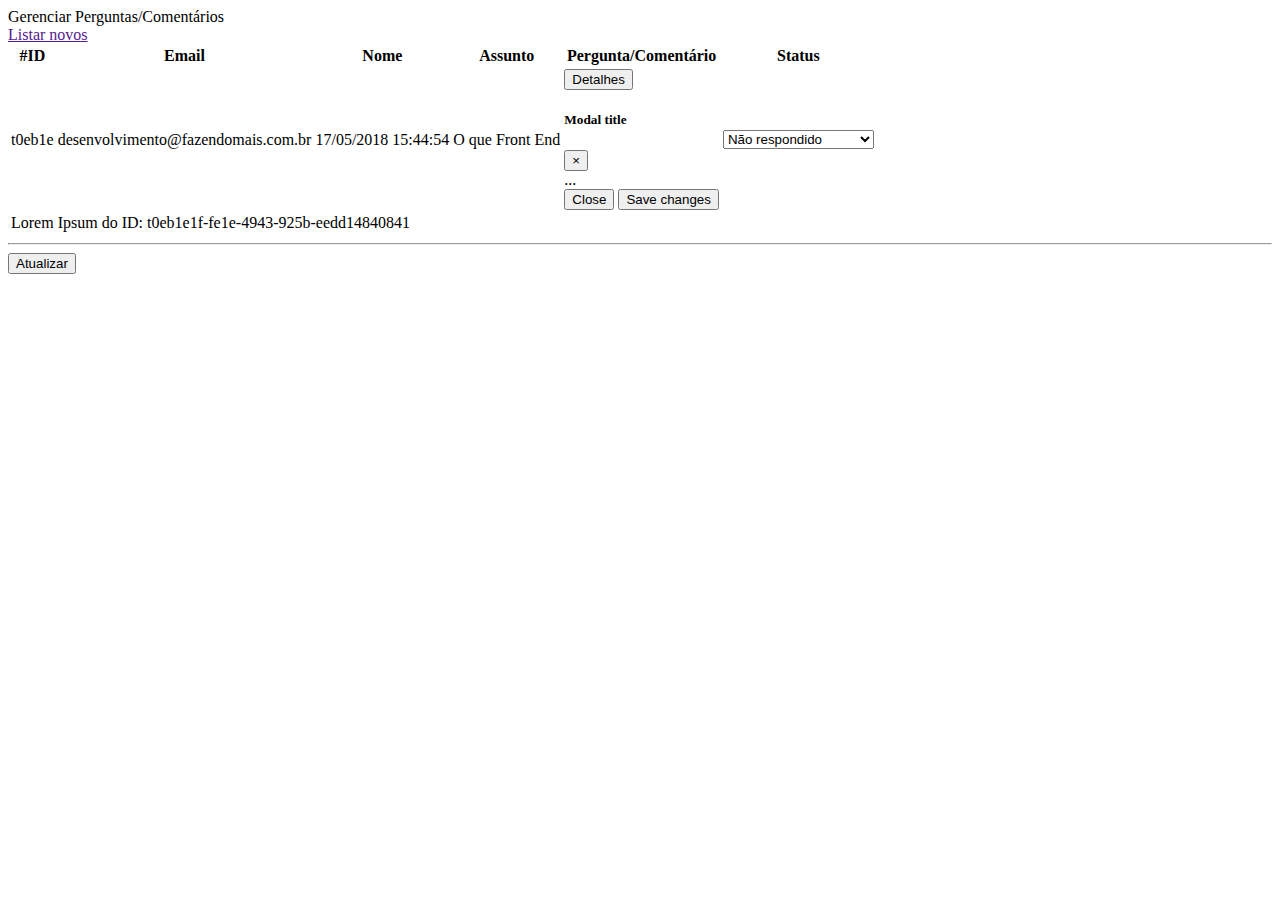
==== index.html @ a6719fb0 "Projeto Inicial" ====
<!DOCTYPE html>
<html lang="en">

<head>
    <meta charset="UTF-8">
    <meta name="viewport" content="width=device-width, initial-scale=1.0">
    <meta http-equiv="X-UA-Compatible" content="ie=edge">
    <title>Document</title>

    <link rel="stylesheet" href="https://stackpath.bootstrapcdn.com/bootstrap/4.1.1/css/bootstrap.min.css" integrity="sha384-WskhaSGFgHYWDcbwN70/dfYBj47jz9qbsMId/iRN3ewGhXQFZCSftd1LZCfmhktB"
        crossorigin="anonymous">

    <style>
        @media only screen and (max-width: 800px) {

            .cf:after {
                visibility: hidden;
                display: block;
                font-size: 0;
                content: " ";
                clear: both;
                height: 0;
            }
            * html .cf {
                zoom: 1;
            }
            *:first-child+html .cf {
                zoom: 1;
            }

            table {
                width: 100%;
                border-collapse: collapse;
                border-spacing: 0;
            }

            th,
            td {
                margin: 0;
                vertical-align: top;
            }
            th {
                text-align: left;
            }

            table {
                display: block;
                position: relative;
                width: 100%;
            }
            thead {
                display: block;
                float: left;
            }
            tbody {
                display: block;
                width: auto;
                position: relative;
                overflow-x: auto;
                white-space: nowrap;
            }
            thead tr {
                display: block;
            }
            th {
                display: block;
                text-align: right;
            }
            tbody tr {
                display: inline-block;
                vertical-align: top;
            }
            td {
                display: block;
                min-height: 1.25em;
                text-align: left;
            }


            /* sort out borders */
            th {
                border-bottom: 0;
                border-left: 0;
            }
            td {
                border-left: 0;
                border-right: 0;
                border-bottom: 0;
            }
            tbody tr {
                border-left: 1px solid #babcbf;
            }
            th:last-child,
            td:last-child {
                border-bottom: 1px solid #babcbf;
            }
        }
    </style>
</head>

<body>
    <div class="container-fluid"></div>
    <div class="card">
        <div class="card-header">
            Gerenciar Perguntas/Comentários

        </div>
        <div class="card-body">
            <div class="form-group">
                <div class="col">
                    <a href="" class="btn btn-primary">Listar novos</a>
                </div>
            </div>

            <div class="row">
            </div>
            <div class="col-md-9 col-md-push-3">
            </div>
            <div class="col-md-9 col-md-push-3">
            </div>
            <div class="col-md-9 col-md-push-3">

            </div>
            <div class="col-md-9 col-md-push-3">
            </div>
            <div class="col-md-9 col-md-push-3">
            </div>
            <div class="col-md-9 col-md-push-3">
            </div>
            <div class="col-md-9 col-md-push-3">
            </div>
            <div class="row col">
            </div>
            <div class="col-md-9 col-md-push-3">
            </div>
            <div class="col-md-9 col-md-push-3">
            </div>
            <div class="col-md-9 col-md-push-3">

            </div>
            <div class="col-md-9 col-md-push-3">
            </div>
            <div class="col-md-9 col-md-push-3">
            </div>
            <div class="col-md-9 col-md-push-3">
            </div>
            <div class="col-md-9 col-md-push-3">
            </div>
            <table class="table col-sm-12 col-md-8 col-xl-12 table-hover table-responsive">
                <thead class="cf">
                    <tr>
                        <th>
                            #ID
                        </th>


                        <th>
                            Email
                        </th>


                        <th>
                            Nome
                        </th>


                        <th>
                            Assunto
                        </th>



                        <th>
                            Pergunta/Comentário
                        </th>


                        <th>
                            Status
                        </th>


                        <th></th>


                    </tr>

                </thead>

                <tbody class="cf">
                    <tr class="accordion-toggle" id="t0eb1e1f-fe1e-4943-925b-eedd14840841">
                        <td>
                            <span class="text-bold">t0eb1e</span>
                            <input id="item_Id" name="item.Id" value="t0eb1e1f-fe1e-4943-925b-eedd14840841" type="hidden">
                        </td>


                        <td>
                            desenvolvimento@fazendomais.com.br
                            <input data-val="true" data-val-maxlength="Máximo Email caracteres" data-val-maxlength-max="150" data-val-minlength="Mínimo Email caracteres"
                                data-val-minlength-min="5" data-val-required="Preencha o campo E-mail" id="item_Email" name="item.Email"
                                value="desenvolvimento@fazendomais.com.br" type="hidden">
                        </td>


                        <td>
                            17/05/2018 15:44:54
                            <input data-val="true" data-val-maxlength="Máximo Nome caracteres" data-val-maxlength-max="150" data-val-minlength="Mínimo Nome caracteres"
                                data-val-minlength-min="2" data-val-required="Preencha o campo Nome" id="item_Nome" name="item.Nome"
                                value="17/05/2018 15:44:54" type="hidden">
                        </td>



                        <td>
                            O que Front End
                            <input data-val="true" data-val-maxlength="Máximo Assunto caracteres" data-val-maxlength-max="50" data-val-minlength="Mínimo Assunto caracteres"
                                data-val-minlength-min="2" data-val-required="Preencha o campo Assunto" id="item_Assunto" name="item.Assunto"
                                value="O que Front End" type="hidden">
                        </td>



                        <td>
                            <button id="btn-collapse" data-toggle="collapse" data-target="#t0eb1e" class="btn btn-primary" aria-expanded="true">Detalhes</button>
                             <!-- Modal -->
                    <div class="modal fade" id="t0eb1e" tabindex="-1" role="dialog" aria-labelledby="exampleModalLabel" aria-hidden="true">
                            <div class="modal-dialog" role="document">
                                <div class="modal-content">
                                    <div class="modal-header">
                                        <h5 class="modal-title" id="exampleModalLabel">Modal title</h5>
                                        <button type="button" class="close" data-dismiss="modal" aria-label="Close">
                                            <span aria-hidden="true">&times;</span>
                                        </button>
                                    </div>
                                    <div class="modal-body">
                                        ...
                                    </div>
                                    <div class="modal-footer">
                                        <button type="button" class="btn btn-secondary" data-dismiss="modal">Close</button>
                                        <button type="button" class="btn btn-primary">Save changes</button>
                                    </div>
                                </div>
                            </div>
                        </div>


                        </td>




                        <td>
                            <select data-val="true" data-val-required="O campo Status é obrigatório." id="item_Status" name="item.Status">
                                <option value="SemResposta">Não respondido</option>
                                <option value="NoLocal">Respondido no Local</option>
                                <option value="ViaEmail">Respondido via Email</option>
                            </select>
                            <span class="field-validation-valid text-danger" data-valmsg-for="item.Status" data-valmsg-replace="true"></span>

                        </td>



                    </tr>

                    <tr class="col collapse in" id="t0eb1e" style="">

                        <td colspan="12" class="col">

                            Lorem Ipsum do ID: t0eb1e1f-fe1e-4943-925b-eedd14840841
                            <input data-val="true" data-val-maxlength="Máximo Pergunta/Comentário caracteres" data-val-maxlength-max="1000" data-val-minlength="Mínimo Pergunta/Comentário caracteres"
                                data-val-minlength-min="5" data-val-required="Preencha o campo Pergunta/Comentário" id="item_Comentario"
                                name="item.Comentario" value="Lorem Ipsum do ID: t0eb1e1f-fe1e-4943-925b-eedd14840841" type="hidden">
                        </td>

                    </tr>
                   


                </tbody>

            </table>
            <hr>


            <div class="form-group">
                <div class="col">
                    <button id="saveOrder" class="btn btn-success">Atualizar</button>
                </div>
            </div>

        </div>
    </div>
    </div>

    <script src="https://code.jquery.com/jquery-3.3.1.slim.min.js" integrity="sha384-q8i/X+965DzO0rT7abK41JStQIAqVgRVzpbzo5smXKp4YfRvH+8abtTE1Pi6jizo"
        crossorigin="anonymous"></script>
    <script src="https://cdnjs.cloudflare.com/ajax/libs/popper.js/1.14.3/umd/popper.min.js" integrity="sha384-ZMP7rVo3mIykV+2+9J3UJ46jBk0WLaUAdn689aCwoqbBJiSnjAK/l8WvCWPIPm49"
        crossorigin="anonymous"></script>
    <script src="https://stackpath.bootstrapcdn.com/bootstrap/4.1.1/js/bootstrap.min.js" integrity="sha384-smHYKdLADwkXOn1EmN1qk/HfnUcbVRZyYmZ4qpPea6sjB/pTJ0euyQp0Mk8ck+5T"
        crossorigin="anonymous"></script>

    <script>
        $(function () {


            $(window).resize(function () {
                //update stuff
                
                var width = screen.width;
                if (width < 990) {
                    var trHidden = $('tr').has('.col').hide();

                    var btn = $('#btn-collapse').removeAttr('data-toggle');
                    btn = $('#btn-collapse').attr('data-toggle', 'modal');
                    var modal = $('div').find('.modal');


                if(trHidden.attr('id').length > 0)
                modal.attr('id', trHidden.attr('id'))
                
                trHidden.attr('id', '');
                    //  console.log(modal.attr('id', trHidden.attr('id')));
                    return;
                }
                var trHidden = $('tr').has('.col').show();
                var modal = $('div').find('.modal');

                if(modal.attr('id').length > 0)
                trHidden.attr('id', modal.attr('id'))
                
                modal.attr('id', '');

               
                $('tr').has('.col').show()
                $('#btn-collapse').attr('data-toggle', 'collapse');
            });
        });
    </script>
</body>

</html>
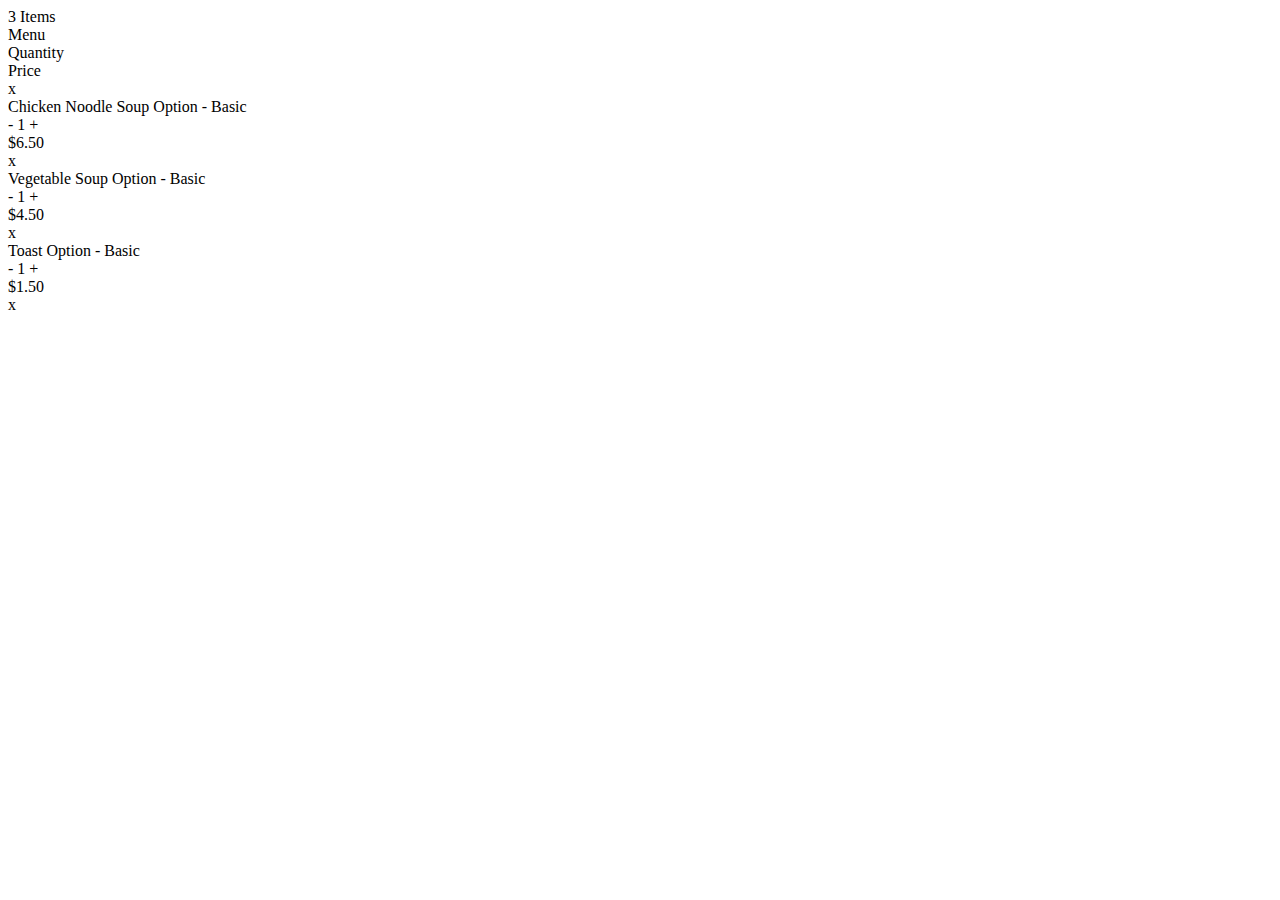
==== commit 5976b1a7: "Adicionado Style.css" ====
--- a/index.html
+++ b/index.html
@@ -9,335 +9,70 @@
 
     <link rel="stylesheet" href="https://stackpath.bootstrapcdn.com/bootstrap/4.1.1/css/bootstrap.min.css" integrity="sha384-WskhaSGFgHYWDcbwN70/dfYBj47jz9qbsMId/iRN3ewGhXQFZCSftd1LZCfmhktB"
         crossorigin="anonymous">
-
-    <style>
-        @media only screen and (max-width: 800px) {
-
-            .cf:after {
-                visibility: hidden;
-                display: block;
-                font-size: 0;
-                content: " ";
-                clear: both;
-                height: 0;
-            }
-            * html .cf {
-                zoom: 1;
-            }
-            *:first-child+html .cf {
-                zoom: 1;
-            }
-
-            table {
-                width: 100%;
-                border-collapse: collapse;
-                border-spacing: 0;
-            }
-
-            th,
-            td {
-                margin: 0;
-                vertical-align: top;
-            }
-            th {
-                text-align: left;
-            }
-
-            table {
-                display: block;
-                position: relative;
-                width: 100%;
-            }
-            thead {
-                display: block;
-                float: left;
-            }
-            tbody {
-                display: block;
-                width: auto;
-                position: relative;
-                overflow-x: auto;
-                white-space: nowrap;
-            }
-            thead tr {
-                display: block;
-            }
-            th {
-                display: block;
-                text-align: right;
-            }
-            tbody tr {
-                display: inline-block;
-                vertical-align: top;
-            }
-            td {
-                display: block;
-                min-height: 1.25em;
-                text-align: left;
-            }
-
-
-            /* sort out borders */
-            th {
-                border-bottom: 0;
-                border-left: 0;
-            }
-            td {
-                border-left: 0;
-                border-right: 0;
-                border-bottom: 0;
-            }
-            tbody tr {
-                border-left: 1px solid #babcbf;
-            }
-            th:last-child,
-            td:last-child {
-                border-bottom: 1px solid #babcbf;
-            }
-        }
-    </style>
+    <link rel="stylesheet" href="style.css" />
 </head>
 
 <body>
-    <div class="container-fluid"></div>
-    <div class="card">
-        <div class="card-header">
-            Gerenciar Perguntas/Comentários
+    <div class="container">
 
-        </div>
-        <div class="card-body">
-            <div class="form-group">
-                <div class="col">
-                    <a href="" class="btn btn-primary">Listar novos</a>
+        <div class="custom-table">
+            <div class="table-header-mobile visible-xs">3 Items</div>
+            <div class="table-header hidden-xs">
+                <div class="table-row">
+                    <div class="table-column menu">Menu</div>
+                    <div class="table-column amount">Quantity</div>
+                    <div class="table-column price">Price</div>
+                    <div class="table-column delete">x</div>
                 </div>
             </div>
+            <div class="table-row">
+                <div class="table-column menu">
+                    <span>Chicken Noodle Soup</span>
+                    <span class="option">Option - Basic</span>
+                </div>
+                <div class="table-column amount">
+                    <div class="number-input">
+                        <span class="minus">-</span>
+                        <span class="number">1</span>
+                        <span class="plus">+</span>
+                    </div>
+                </div>
+                <div class="table-column price">$6.50</div>
+                <div class="table-column delete">x</div>
+            </div>
+            <div class="table-row">
+                <div class="table-column menu">
+                    <span>Vegetable Soup</span>
+                    <span class="option">Option - Basic</span>
+                </div>
+                <div class="table-column amount">
+                    <div class="number-input">
+                        <span class="minus">-</span>
+                        <span class="number">1</span>
+                        <span class="plus">+</span>
+                    </div>
+                </div>
+                <div class="table-column price">$4.50</div>
+                <div class="table-column delete">x</div>
+            </div>
+            <div class="table-row">
+                <div class="table-column menu">
+                    <span>Toast</span>
+                    <span class="option">Option - Basic</span>
+                </div>
+                <div class="table-column amount">
+                    <div class="number-input">
+                        <span class="minus">-</span>
+                        <span class="number">1</span>
+                        <span class="plus">+</span>
+                    </div>
+                </div>
+                <div class="table-column price">$1.50</div>
+                <div class="table-column delete">x</div>
+            </div>
+        </div>
 
-            <div class="row">
-            </div>
-            <div class="col-md-9 col-md-push-3">
-            </div>
-            <div class="col-md-9 col-md-push-3">
-            </div>
-            <div class="col-md-9 col-md-push-3">
-
-            </div>
-            <div class="col-md-9 col-md-push-3">
-            </div>
-            <div class="col-md-9 col-md-push-3">
-            </div>
-            <div class="col-md-9 col-md-push-3">
-            </div>
-            <div class="col-md-9 col-md-push-3">
-            </div>
-            <div class="row col">
-            </div>
-            <div class="col-md-9 col-md-push-3">
-            </div>
-            <div class="col-md-9 col-md-push-3">
-            </div>
-            <div class="col-md-9 col-md-push-3">
-
-            </div>
-            <div class="col-md-9 col-md-push-3">
-            </div>
-            <div class="col-md-9 col-md-push-3">
-            </div>
-            <div class="col-md-9 col-md-push-3">
-            </div>
-            <div class="col-md-9 col-md-push-3">
-            </div>
-            <table class="table col-sm-12 col-md-8 col-xl-12 table-hover table-responsive">
-                <thead class="cf">
-                    <tr>
-                        <th>
-                            #ID
-                        </th>
-
-
-                        <th>
-                            Email
-                        </th>
-
-
-                        <th>
-                            Nome
-                        </th>
-
-
-                        <th>
-                            Assunto
-                        </th>
-
-
-
-                        <th>
-                            Pergunta/Comentário
-                        </th>
-
-
-                        <th>
-                            Status
-                        </th>
-
-
-                        <th></th>
-
-
-                    </tr>
-
-                </thead>
-
-                <tbody class="cf">
-                    <tr class="accordion-toggle" id="t0eb1e1f-fe1e-4943-925b-eedd14840841">
-                        <td>
-                            <span class="text-bold">t0eb1e</span>
-                            <input id="item_Id" name="item.Id" value="t0eb1e1f-fe1e-4943-925b-eedd14840841" type="hidden">
-                        </td>
-
-
-                        <td>
-                            desenvolvimento@fazendomais.com.br
-                            <input data-val="true" data-val-maxlength="Máximo Email caracteres" data-val-maxlength-max="150" data-val-minlength="Mínimo Email caracteres"
-                                data-val-minlength-min="5" data-val-required="Preencha o campo E-mail" id="item_Email" name="item.Email"
-                                value="desenvolvimento@fazendomais.com.br" type="hidden">
-                        </td>
-
-
-                        <td>
-                            17/05/2018 15:44:54
-                            <input data-val="true" data-val-maxlength="Máximo Nome caracteres" data-val-maxlength-max="150" data-val-minlength="Mínimo Nome caracteres"
-                                data-val-minlength-min="2" data-val-required="Preencha o campo Nome" id="item_Nome" name="item.Nome"
-                                value="17/05/2018 15:44:54" type="hidden">
-                        </td>
-
-
-
-                        <td>
-                            O que Front End
-                            <input data-val="true" data-val-maxlength="Máximo Assunto caracteres" data-val-maxlength-max="50" data-val-minlength="Mínimo Assunto caracteres"
-                                data-val-minlength-min="2" data-val-required="Preencha o campo Assunto" id="item_Assunto" name="item.Assunto"
-                                value="O que Front End" type="hidden">
-                        </td>
-
-
-
-                        <td>
-                            <button id="btn-collapse" data-toggle="collapse" data-target="#t0eb1e" class="btn btn-primary" aria-expanded="true">Detalhes</button>
-                             <!-- Modal -->
-                    <div class="modal fade" id="t0eb1e" tabindex="-1" role="dialog" aria-labelledby="exampleModalLabel" aria-hidden="true">
-                            <div class="modal-dialog" role="document">
-                                <div class="modal-content">
-                                    <div class="modal-header">
-                                        <h5 class="modal-title" id="exampleModalLabel">Modal title</h5>
-                                        <button type="button" class="close" data-dismiss="modal" aria-label="Close">
-                                            <span aria-hidden="true">&times;</span>
-                                        </button>
-                                    </div>
-                                    <div class="modal-body">
-                                        ...
-                                    </div>
-                                    <div class="modal-footer">
-                                        <button type="button" class="btn btn-secondary" data-dismiss="modal">Close</button>
-                                        <button type="button" class="btn btn-primary">Save changes</button>
-                                    </div>
-                                </div>
-                            </div>
-                        </div>
-
-
-                        </td>
-
-
-
-
-                        <td>
-                            <select data-val="true" data-val-required="O campo Status é obrigatório." id="item_Status" name="item.Status">
-                                <option value="SemResposta">Não respondido</option>
-                                <option value="NoLocal">Respondido no Local</option>
-                                <option value="ViaEmail">Respondido via Email</option>
-                            </select>
-                            <span class="field-validation-valid text-danger" data-valmsg-for="item.Status" data-valmsg-replace="true"></span>
-
-                        </td>
-
-
-
-                    </tr>
-
-                    <tr class="col collapse in" id="t0eb1e" style="">
-
-                        <td colspan="12" class="col">
-
-                            Lorem Ipsum do ID: t0eb1e1f-fe1e-4943-925b-eedd14840841
-                            <input data-val="true" data-val-maxlength="Máximo Pergunta/Comentário caracteres" data-val-maxlength-max="1000" data-val-minlength="Mínimo Pergunta/Comentário caracteres"
-                                data-val-minlength-min="5" data-val-required="Preencha o campo Pergunta/Comentário" id="item_Comentario"
-                                name="item.Comentario" value="Lorem Ipsum do ID: t0eb1e1f-fe1e-4943-925b-eedd14840841" type="hidden">
-                        </td>
-
-                    </tr>
-                   
-
-
-                </tbody>
-
-            </table>
-            <hr>
-
-
-            <div class="form-group">
-                <div class="col">
-                    <button id="saveOrder" class="btn btn-success">Atualizar</button>
-                </div>
-            </div>
-
-        </div>
     </div>
-    </div>
-
-    <script src="https://code.jquery.com/jquery-3.3.1.slim.min.js" integrity="sha384-q8i/X+965DzO0rT7abK41JStQIAqVgRVzpbzo5smXKp4YfRvH+8abtTE1Pi6jizo"
-        crossorigin="anonymous"></script>
-    <script src="https://cdnjs.cloudflare.com/ajax/libs/popper.js/1.14.3/umd/popper.min.js" integrity="sha384-ZMP7rVo3mIykV+2+9J3UJ46jBk0WLaUAdn689aCwoqbBJiSnjAK/l8WvCWPIPm49"
-        crossorigin="anonymous"></script>
-    <script src="https://stackpath.bootstrapcdn.com/bootstrap/4.1.1/js/bootstrap.min.js" integrity="sha384-smHYKdLADwkXOn1EmN1qk/HfnUcbVRZyYmZ4qpPea6sjB/pTJ0euyQp0Mk8ck+5T"
-        crossorigin="anonymous"></script>
-
-    <script>
-        $(function () {
-
-
-            $(window).resize(function () {
-                //update stuff
-                
-                var width = screen.width;
-                if (width < 990) {
-                    var trHidden = $('tr').has('.col').hide();
-
-                    var btn = $('#btn-collapse').removeAttr('data-toggle');
-                    btn = $('#btn-collapse').attr('data-toggle', 'modal');
-                    var modal = $('div').find('.modal');
-
-
-                if(trHidden.attr('id').length > 0)
-                modal.attr('id', trHidden.attr('id'))
-                
-                trHidden.attr('id', '');
-                    //  console.log(modal.attr('id', trHidden.attr('id')));
-                    return;
-                }
-                var trHidden = $('tr').has('.col').show();
-                var modal = $('div').find('.modal');
-
-                if(modal.attr('id').length > 0)
-                trHidden.attr('id', modal.attr('id'))
-                
-                modal.attr('id', '');
-
-               
-                $('tr').has('.col').show()
-                $('#btn-collapse').attr('data-toggle', 'collapse');
-            });
-        });
-    </script>
 </body>
 
 </html>